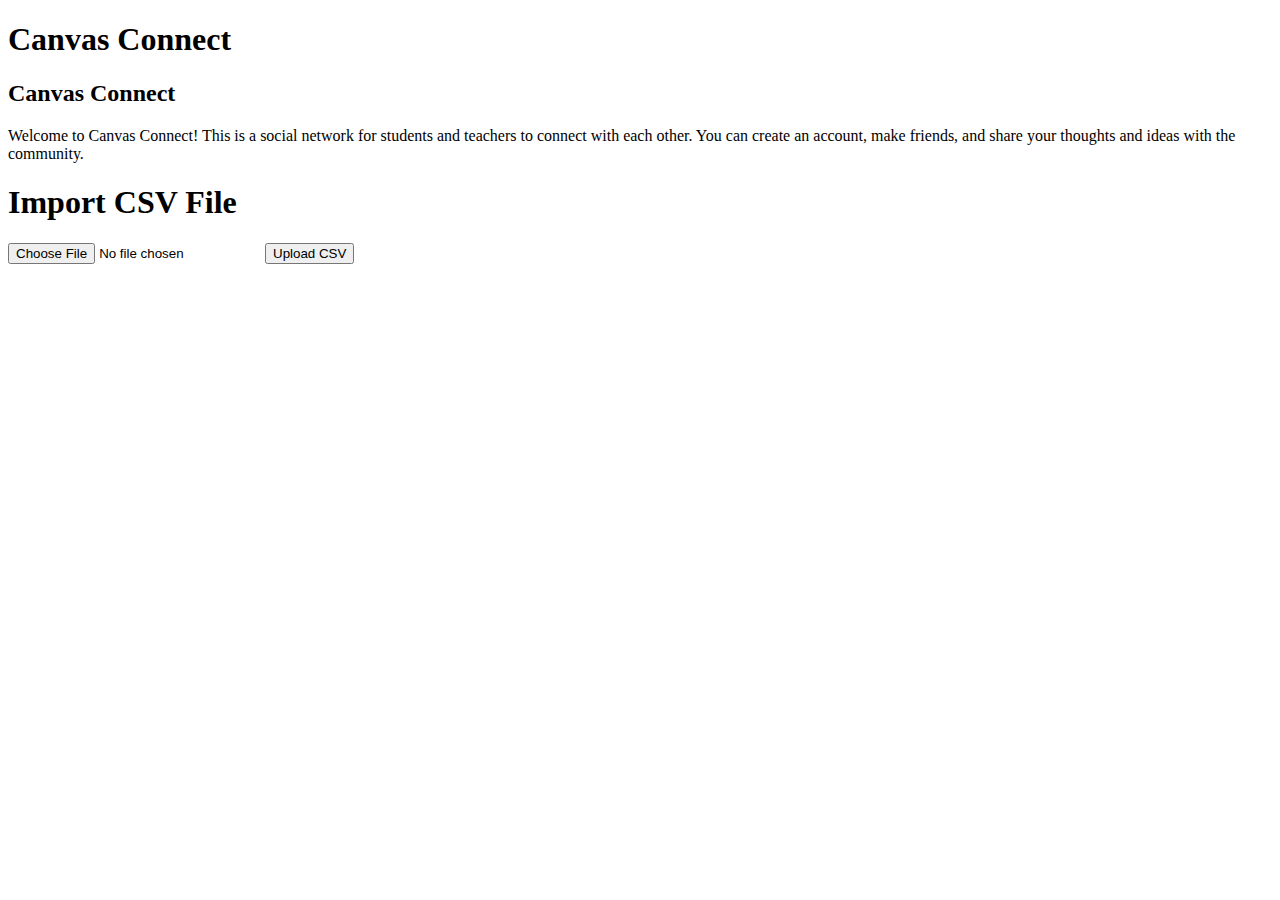
==== flask/templates/index.html @ fd782397 "Flask setup" ====
<!DOCTYPE html>
<html lang="en">
<head>
    <meta charset="UTF-8">
    <meta name="viewport" content="width=device-width, initial-scale=1.0">
    <link rel="stylesheet" href="static\styles.css">
    <title>Document</title>
</head>
<body>
    <div class="header">
        <h1>Canvas Connect</h1>
    </div>
    <div class="container">
        <h2>Canvas Connect</h2>
        <p>Welcome to Canvas Connect! This is a social network for students and teachers to connect with each other. You can create an account, make friends, and share your thoughts and ideas with the community.</p>
        <!-- <h3>Features</h3>
        <ul>
            <li>Create an account</li>
            <li>Make friends</li>
            <li>Post updates</li>
            <li>Like and comment on posts</li>
        </ul>
        <h3>Get Started</h3>
        <p>Ready to get started? Click the button below to create an account and join the Canvas Connect community!</p>
        <button>Create Account</button> -->
    </div>
    <div class="container">
        <h1>Import CSV File</h1>
        <input type="file" id="csvFileInput" accept=".csv" />
        <button onclick="handleFileUpload()">Upload CSV</button>
        
        <!-- Existing h3 element to display the first row -->
        <h3 id="csvHeader"></h3>  <!-- Initially empty -->
        
        <table id="csvTable">
            <thead>
                <!-- Table headers will be populated dynamically -->
            </thead>
            <tbody>
                <!-- Table rows will be populated dynamically -->
            </tbody>
        </table>
    </div>
    <script src="static\script.js"></script>
</body>
</html>
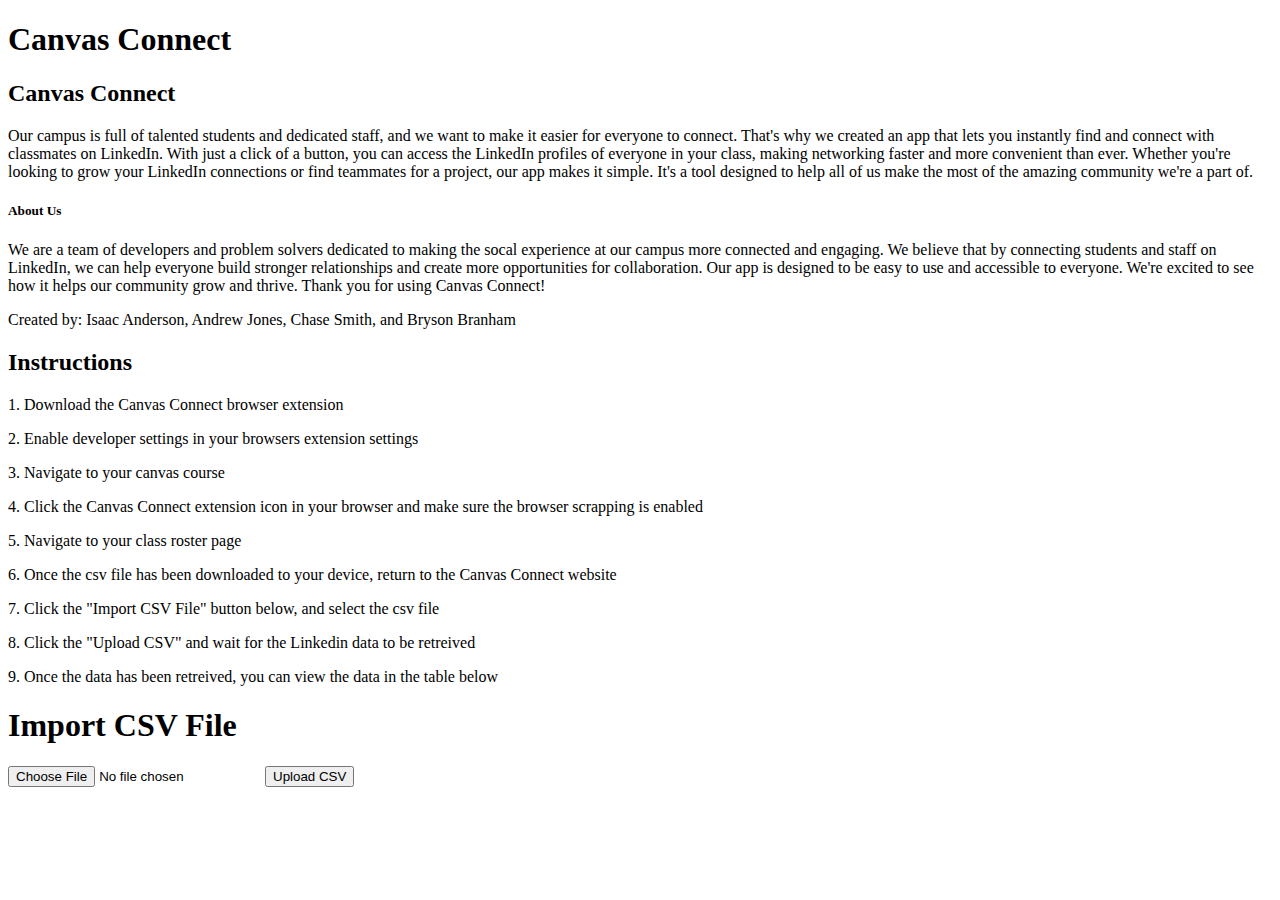
==== commit 3f7e1e3d: "Minor html & css" ====
--- a/flask/templates/index.html
+++ b/flask/templates/index.html
@@ -10,21 +10,51 @@
     <div class="header">
         <h1>Canvas Connect</h1>
     </div>
-    <div class="container">
+    <div class="about_container">
         <h2>Canvas Connect</h2>
-        <p>Welcome to Canvas Connect! This is a social network for students and teachers to connect with each other. You can create an account, make friends, and share your thoughts and ideas with the community.</p>
-        <!-- <h3>Features</h3>
-        <ul>
-            <li>Create an account</li>
-            <li>Make friends</li>
-            <li>Post updates</li>
-            <li>Like and comment on posts</li>
-        </ul>
-        <h3>Get Started</h3>
-        <p>Ready to get started? Click the button below to create an account and join the Canvas Connect community!</p>
-        <button>Create Account</button> -->
+        <p>Our campus is full of talented students and dedicated staff, and we want 
+            to make it easier for everyone to connect. That's why we created an app
+            that lets you instantly find and connect with classmates on LinkedIn. 
+            With just a click of a button, you can access the LinkedIn profiles 
+            of everyone in your class, making networking faster and more convenient
+            than ever. Whether you're looking to grow your LinkedIn connections or
+            find teammates for a project, our app makes it simple. It's a tool 
+            designed to help all of us make the most of the amazing community 
+            we're a part of.
+        </p>
+       <h5>About Us</h5>
+       <p>We are a team of developers and problem solvers dedicated to making the socal
+            experience at our campus more connected and engaging. We believe that by connecting
+            students and staff on LinkedIn, we can help everyone build stronger relationships
+            and create more opportunities for collaboration. Our app is designed to be easy 
+            to use and accessible to everyone. We're excited to see how it helps our community
+            grow and thrive. Thank you for using Canvas Connect!
+       </p>
+       <p>Created by: Isaac Anderson, Andrew Jones, Chase Smith, and Bryson Branham</p>
     </div>
-    <div class="container">
+
+
+    <div class="instructions_container">
+        <h2>Instructions</h2>
+        <p>1. Download the Canvas Connect browser extension</p>
+        <p>2. Enable developer settings in your browsers extension settings</p>
+        <p>3. Navigate to your canvas course</p>
+        <p>4. Click the Canvas Connect extension icon in your browser
+            and make sure the browser scrapping is enabled
+        </p>
+        <p>5. Navigate to your class roster page</p>
+        <p>6. Once the csv file has been downloaded to your device, return 
+            to the Canvas Connect website
+        </p>
+        <p>7. Click the "Import CSV File" button below, and select the csv file</p>
+        <p>8. Click the "Upload CSV" and wait for the Linkedin data to be retreived</p>
+        <p>9. Once the data has been retreived, you can view the data in the table below</p>
+
+    </div>
+
+
+
+    <div class="csv_container">
         <h1>Import CSV File</h1>
         <input type="file" id="csvFileInput" accept=".csv" />
         <button onclick="handleFileUpload()">Upload CSV</button>
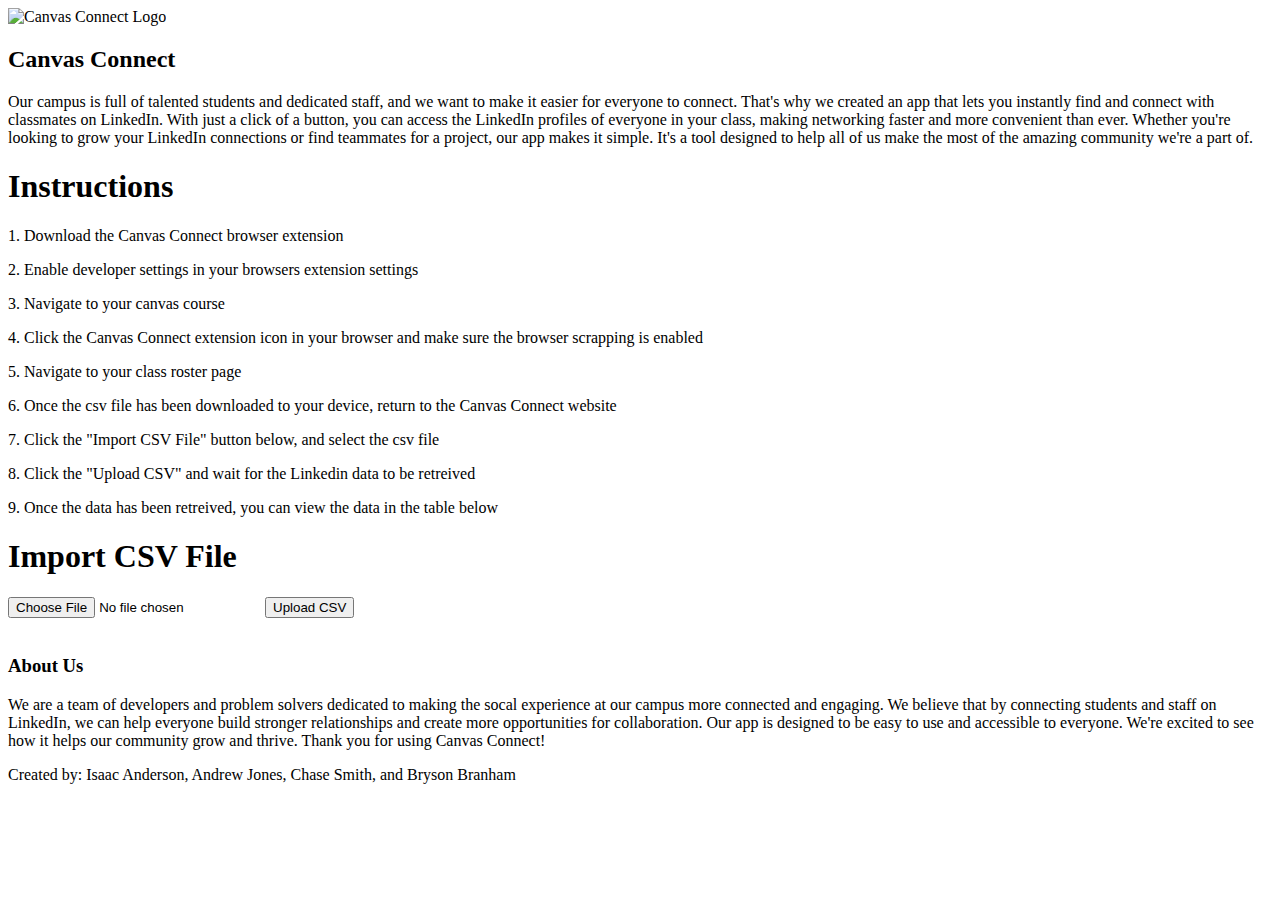
==== commit cd85339a: "Css" ====
--- a/flask/templates/index.html
+++ b/flask/templates/index.html
@@ -7,9 +7,9 @@
     <title>Document</title>
 </head>
 <body>
-    <div class="header">
-        <h1>Canvas Connect</h1>
-    </div>
+    <header>
+        <img src="static\Bottom Bar.png" alt="Canvas Connect Logo">
+    </header>
     <div class="about_container">
         <h2>Canvas Connect</h2>
         <p>Our campus is full of talented students and dedicated staff, and we want 
@@ -22,20 +22,11 @@
             designed to help all of us make the most of the amazing community 
             we're a part of.
         </p>
-       <h5>About Us</h5>
-       <p>We are a team of developers and problem solvers dedicated to making the socal
-            experience at our campus more connected and engaging. We believe that by connecting
-            students and staff on LinkedIn, we can help everyone build stronger relationships
-            and create more opportunities for collaboration. Our app is designed to be easy 
-            to use and accessible to everyone. We're excited to see how it helps our community
-            grow and thrive. Thank you for using Canvas Connect!
-       </p>
-       <p>Created by: Isaac Anderson, Andrew Jones, Chase Smith, and Bryson Branham</p>
     </div>
 
 
     <div class="instructions_container">
-        <h2>Instructions</h2>
+        <h1>Instructions</h1>
         <p>1. Download the Canvas Connect browser extension</p>
         <p>2. Enable developer settings in your browsers extension settings</p>
         <p>3. Navigate to your canvas course</p>
@@ -71,6 +62,17 @@
             </tbody>
         </table>
     </div>
+    <div class="about_us">
+    <h3>About Us</h3>
+       <p>We are a team of developers and problem solvers dedicated to making the socal
+            experience at our campus more connected and engaging. We believe that by connecting
+            students and staff on LinkedIn, we can help everyone build stronger relationships
+            and create more opportunities for collaboration. Our app is designed to be easy 
+            to use and accessible to everyone. We're excited to see how it helps our community
+            grow and thrive. Thank you for using Canvas Connect!
+       </p>
+       <p>Created by: Isaac Anderson, Andrew Jones, Chase Smith, and Bryson Branham</p>
+    </div>
     <script src="static\script.js"></script>
 </body>
 </html>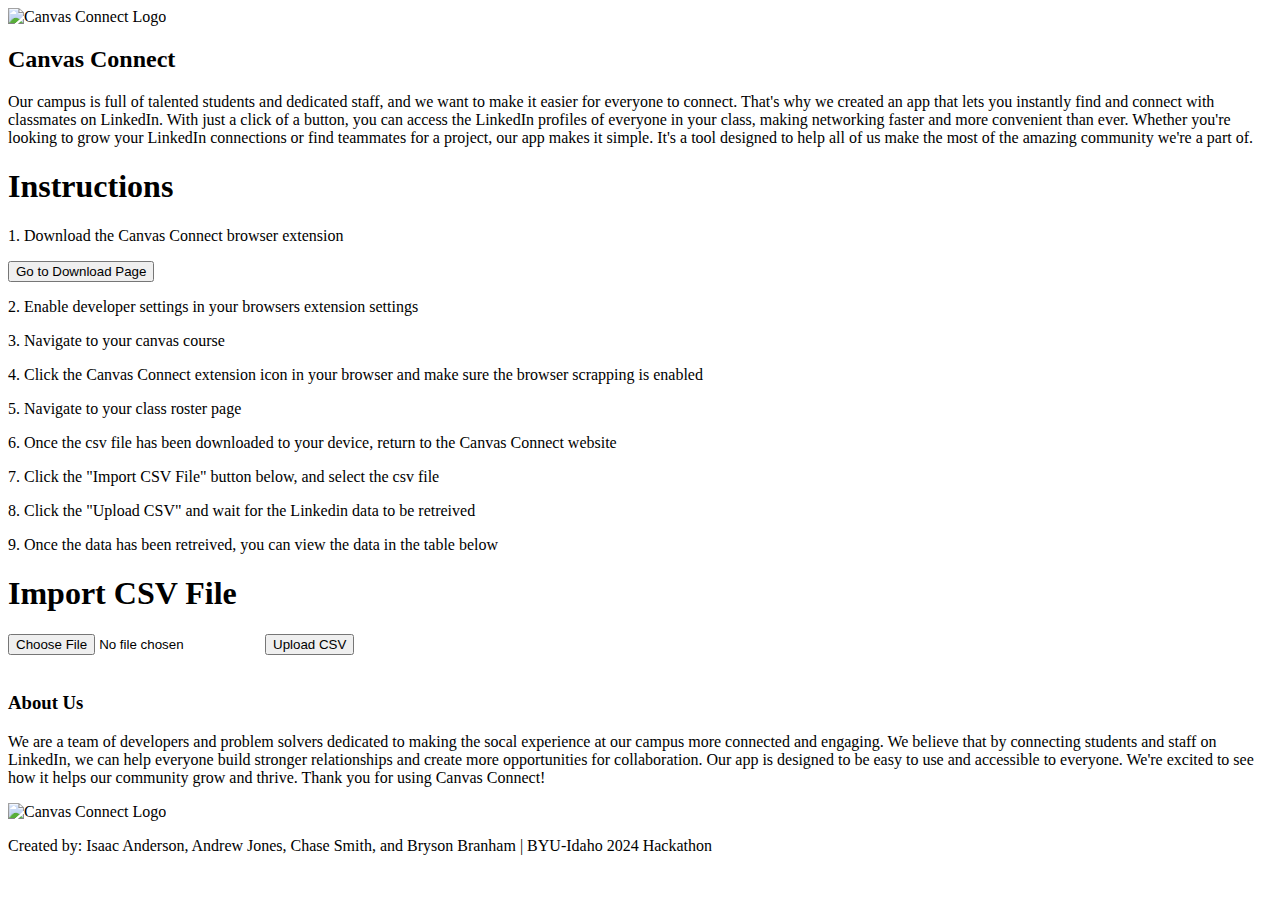
==== commit ad867511: "Footer and download button" ====
--- a/flask/templates/index.html
+++ b/flask/templates/index.html
@@ -28,6 +28,7 @@
     <div class="instructions_container">
         <h1>Instructions</h1>
         <p>1. Download the Canvas Connect browser extension</p>
+        <button onclick="openDownloadPage()">Go to Download Page</button>
         <p>2. Enable developer settings in your browsers extension settings</p>
         <p>3. Navigate to your canvas course</p>
         <p>4. Click the Canvas Connect extension icon in your browser
@@ -71,8 +72,12 @@
             to use and accessible to everyone. We're excited to see how it helps our community
             grow and thrive. Thank you for using Canvas Connect!
        </p>
-       <p>Created by: Isaac Anderson, Andrew Jones, Chase Smith, and Bryson Branham</p>
     </div>
+    <footer>
+        <img id="foot_png" src="static\Canvas Connect.png" alt="Canvas Connect Logo">
+        <p>Created by: Isaac Anderson, Andrew Jones, Chase Smith, and Bryson Branham |
+            BYU-Idaho 2024 Hackathon </p>
+    </footer>
     <script src="static\script.js"></script>
 </body>
 </html>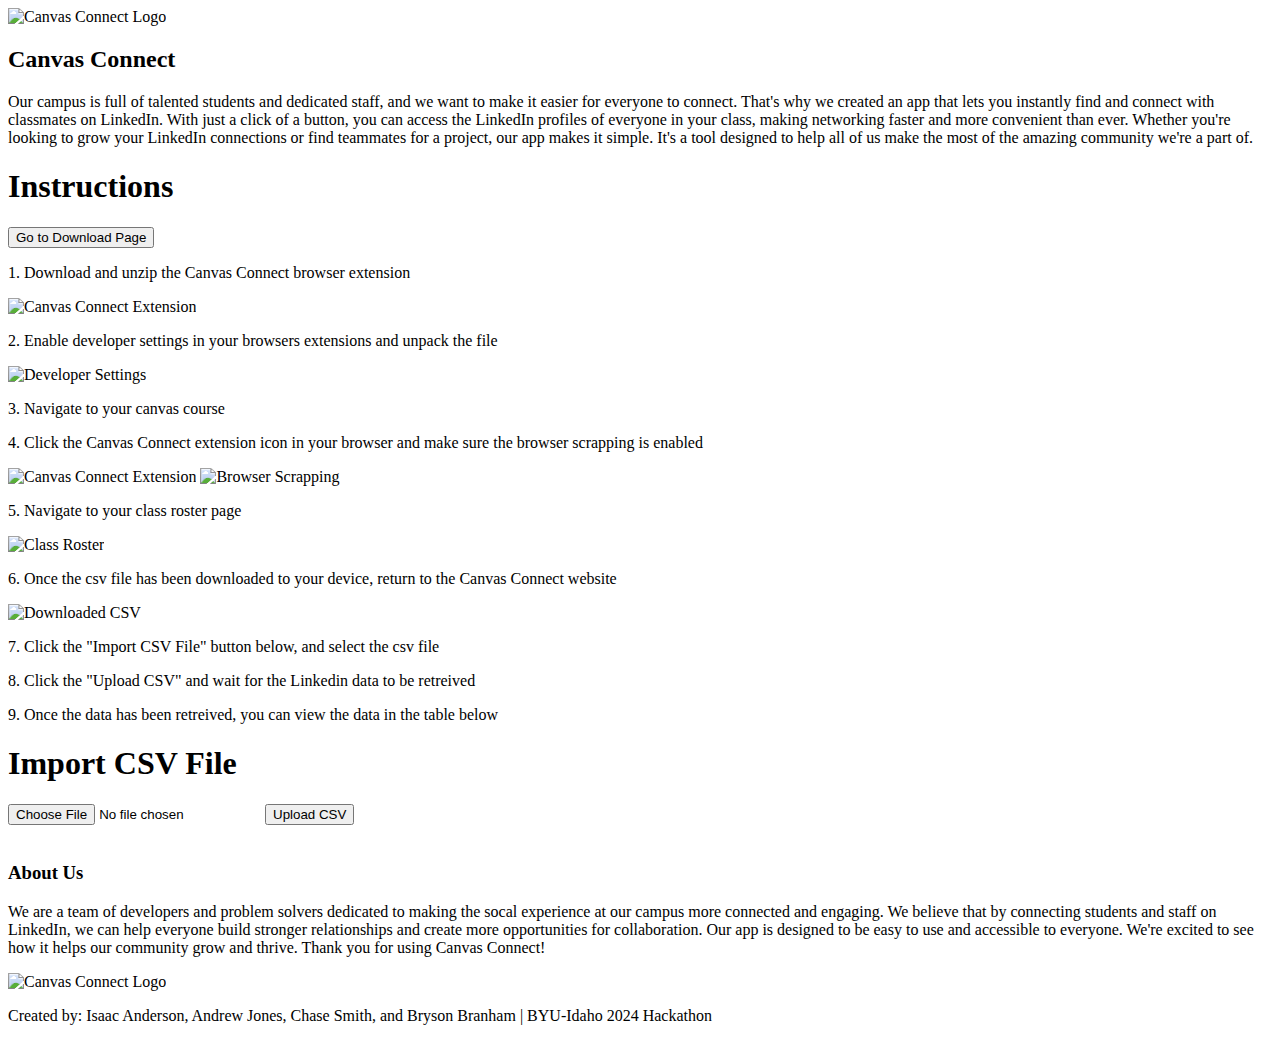
==== commit 3319ed0d: "instructions" ====
--- a/flask/templates/index.html
+++ b/flask/templates/index.html
@@ -27,17 +27,24 @@
 
     <div class="instructions_container">
         <h1>Instructions</h1>
-        <p>1. Download the Canvas Connect browser extension</p>
         <button onclick="openDownloadPage()">Go to Download Page</button>
-        <p>2. Enable developer settings in your browsers extension settings</p>
+        <p>1. Download and unzip the Canvas Connect browser extension</p>
+       
+        <img src="static\inst1.png" alt="Canvas Connect Extension">
+        <p>2. Enable developer settings in your browsers extensions and unpack the file</p>
+        <img src="static\inst2.png" alt="Developer Settings">
         <p>3. Navigate to your canvas course</p>
         <p>4. Click the Canvas Connect extension icon in your browser
             and make sure the browser scrapping is enabled
         </p>
+        <img src="static\inst5.png" alt="Canvas Connect Extension">
+        <img src="static\inst6.png" alt="Browser Scrapping">
         <p>5. Navigate to your class roster page</p>
+        <img src="static\inst3.png" alt="Class Roster">
         <p>6. Once the csv file has been downloaded to your device, return 
             to the Canvas Connect website
         </p>
+        <img src="static\inst4.png" alt="Downloaded CSV">
         <p>7. Click the "Import CSV File" button below, and select the csv file</p>
         <p>8. Click the "Upload CSV" and wait for the Linkedin data to be retreived</p>
         <p>9. Once the data has been retreived, you can view the data in the table below</p>
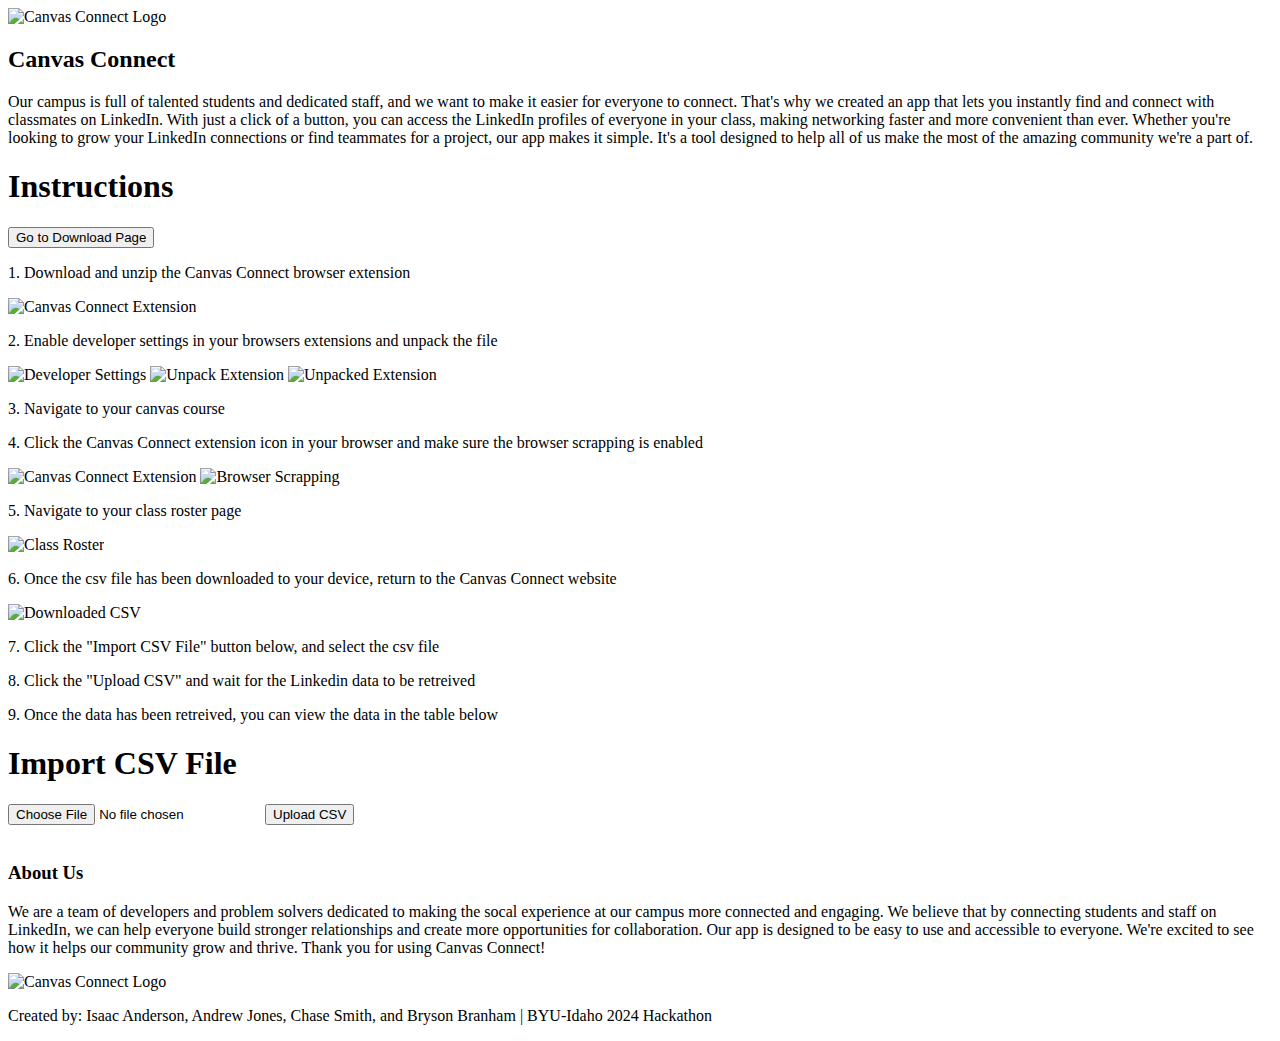
==== commit c53048d3: "last img" ====
--- a/flask/templates/index.html
+++ b/flask/templates/index.html
@@ -30,21 +30,23 @@
         <button onclick="openDownloadPage()">Go to Download Page</button>
         <p>1. Download and unzip the Canvas Connect browser extension</p>
        
-        <img src="static\inst1.png" alt="Canvas Connect Extension">
+        <img src="static\inst1.png" alt="Canvas Connect Extension" class="img">
         <p>2. Enable developer settings in your browsers extensions and unpack the file</p>
-        <img src="static\inst2.png" alt="Developer Settings">
+        <img src="static\inst7.png" alt="Developer Settings" class = "img">
+        <img src="static\inst8.png" alt="Unpack Extension" class = "img">
+        <img src="static\inst9.png" alt="Unpacked Extension" class = "img">
         <p>3. Navigate to your canvas course</p>
         <p>4. Click the Canvas Connect extension icon in your browser
             and make sure the browser scrapping is enabled
         </p>
-        <img src="static\inst5.png" alt="Canvas Connect Extension">
-        <img src="static\inst6.png" alt="Browser Scrapping">
+        <img src="static\inst5.png" alt="Canvas Connect Extension" class = "img">
+        <img src="static\inst6.png" alt="Browser Scrapping" class="img">
         <p>5. Navigate to your class roster page</p>
-        <img src="static\inst3.png" alt="Class Roster">
+        <img src="static\inst3.png" alt="Class Roster" class = "img">
         <p>6. Once the csv file has been downloaded to your device, return 
             to the Canvas Connect website
         </p>
-        <img src="static\inst4.png" alt="Downloaded CSV">
+        <img src="static\inst4.png" alt="Downloaded CSV" class="img">
         <p>7. Click the "Import CSV File" button below, and select the csv file</p>
         <p>8. Click the "Upload CSV" and wait for the Linkedin data to be retreived</p>
         <p>9. Once the data has been retreived, you can view the data in the table below</p>
